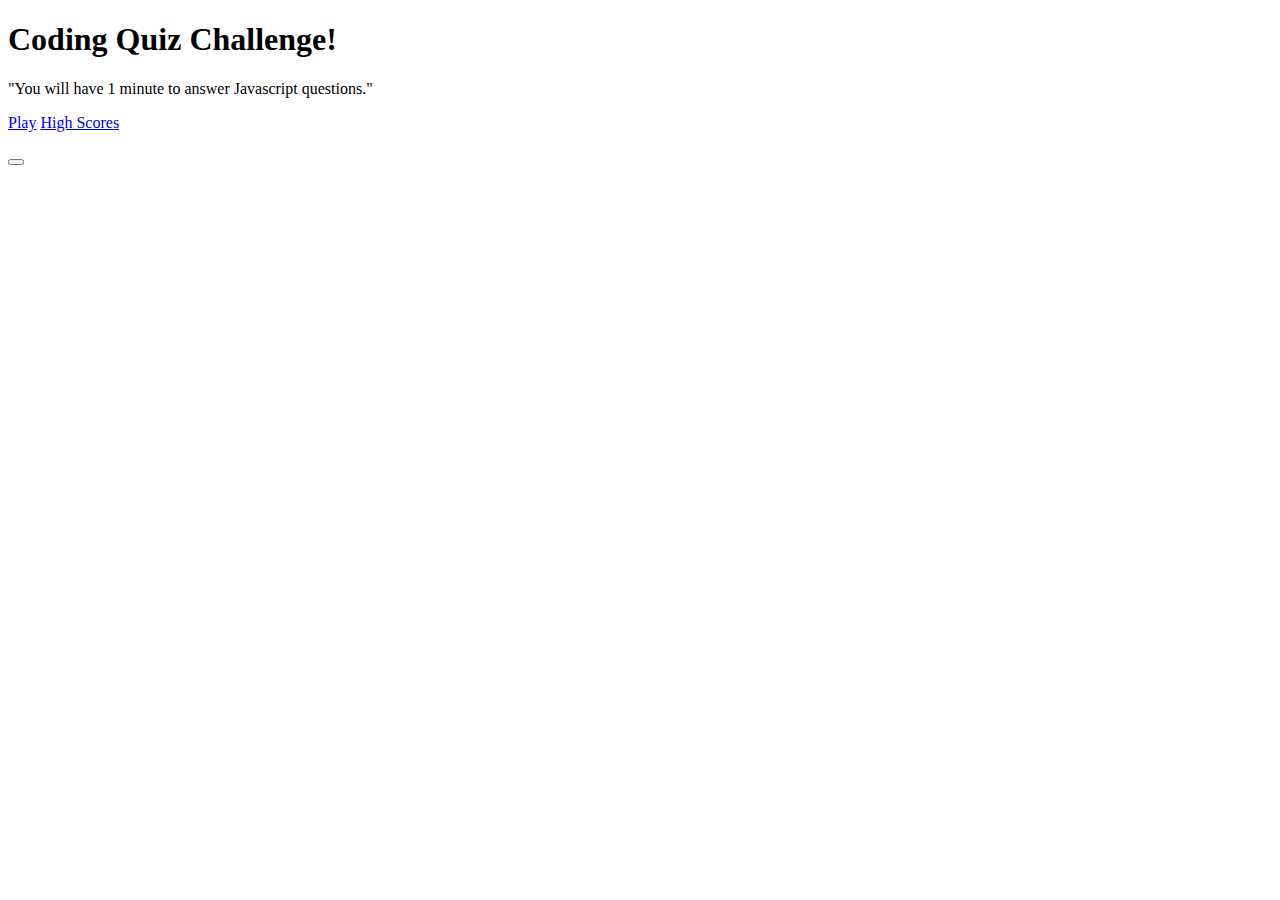
==== index.html @ 96eb86d7 "upated index.html and style.css" ====
<!DOCTYPE html>
<html lang="en">

<head>
    <meta charset="UTF-8" />
    <link rel="stylesheet" href="./assets/style.css">
    <title>Coding Quiz</title>
</head>
<body>
    <div class = "container">
    <div id="home" class="flex-column flex-center">
        <div class ="title_card"></div>
        <h1>Coding Quiz Challenge!</h1>
        <p>
            "You will have 1 minute to answer Javascript questions."
            <p>
                <a href="/game.html">Play</a>
            <a href="/highscores.html">High Scores</a>
            </p>
    </div> 

    </div>
    <!-- The start quiz button-->
    <div class = "controls"></div>
    <button class = "btn" id ="start_btn"> 
    </div>
    </div>

</body>
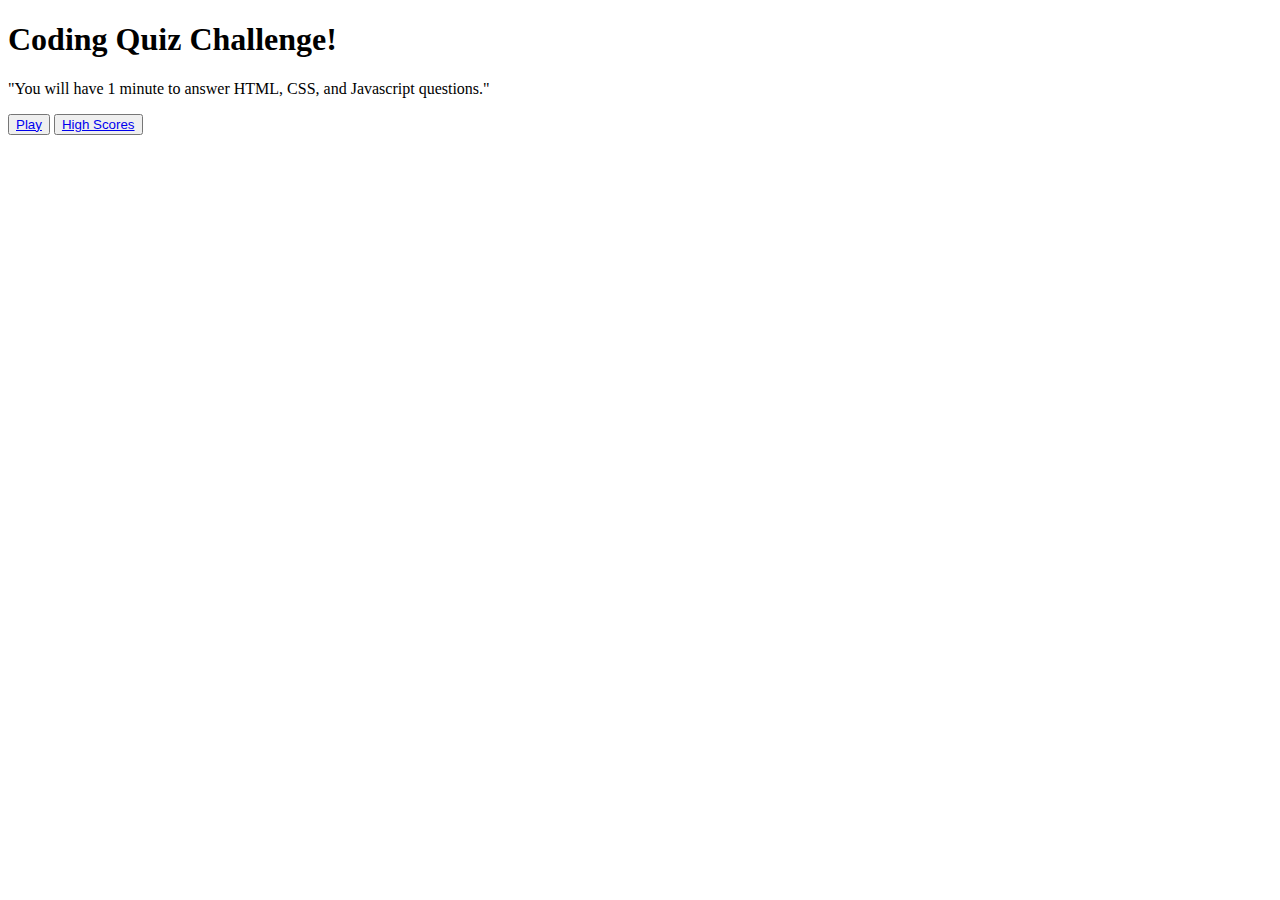
==== commit 28097a17: "adding game.html file" ====
--- a/index.html
+++ b/index.html
@@ -12,18 +12,19 @@
         <div class ="title_card"></div>
         <h1>Coding Quiz Challenge!</h1>
         <p>
-            "You will have 1 minute to answer Javascript questions."
-            <p>
-                <a href="/game.html">Play</a>
-            <a href="/highscores.html">High Scores</a>
-            </p>
+            "You will have 1 minute to answer HTML, CSS, and Javascript questions."
+           <p>
+            <!-- adding a class to the play and high scores buttons-->
+    <div class = "controls">
+    <button class = "btn" id ="start_btn">
+        <a href="./game.html">Play</a>
+    </button>
+    <button class = "btn" id ="start-btn">
+        <a href="/highscores.html">High Scores</a>
+    </button>
     </div> 
-
-    </div>
-    <!-- The start quiz button-->
-    <div class = "controls"></div>
-    <button class = "btn" id ="start_btn"> 
     </div>
     </div>
-
-</body>+<script src="./assets/script.js"></script>
+</body>
+</html>